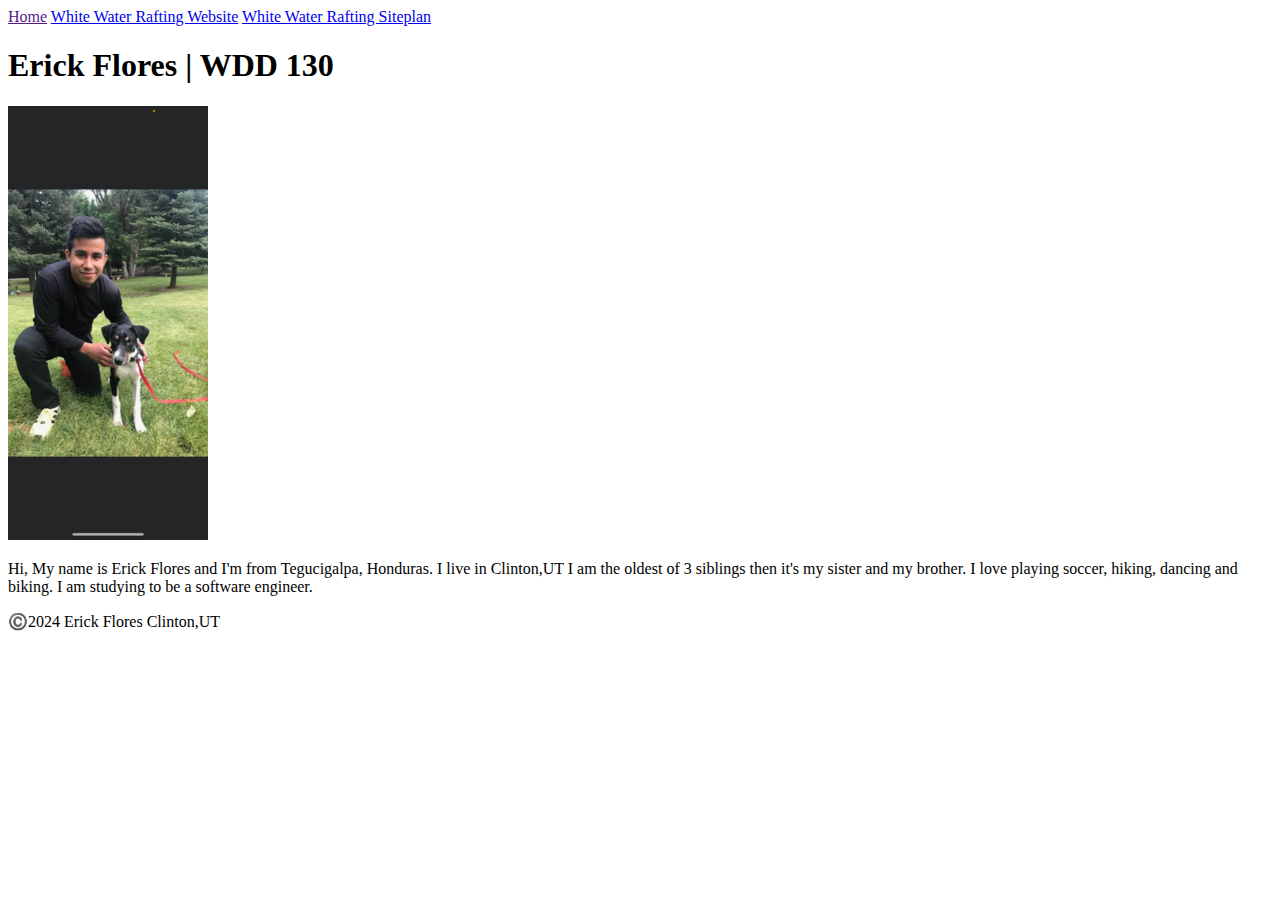
==== index.html @ f394e4ad "nav" ====
<!DOCTYPE html>
    <html lang="en-US">
        <head>
            <meta charset="utf-8">
            <meta name="viewport" content="device-width,initial-scale=1.0">
            <title>Erick Flores | WDD 130</title>
        </head>
        <body>
            <header>
                <nav>
                    <a href="">Home</a>
                    <a href="wwr/">White Water Rafting Website</a>
                    <a href="wwr/site-plan-rafting.html">White Water Rafting Siteplan</a>
                </nav>
            </header>
            <main>
                <h1>Erick Flores | WDD 130</h1>
                <img src="images/profile.PNG" alt="Hi my name is Erick Flores" width="200">
                <p>
                    Hi, My name is Erick Flores and I'm from Tegucigalpa, Honduras. I live in Clinton,UT
                    I am the oldest of 3 siblings then it's my sister and my brother. I love playing soccer,
                    hiking, dancing and biking. I am studying to be a software engineer.
                </p>
            </main>
            <footer>
                <p>©️2024 Erick Flores Clinton,UT<p>
            </footer>
        </body>
    </html>
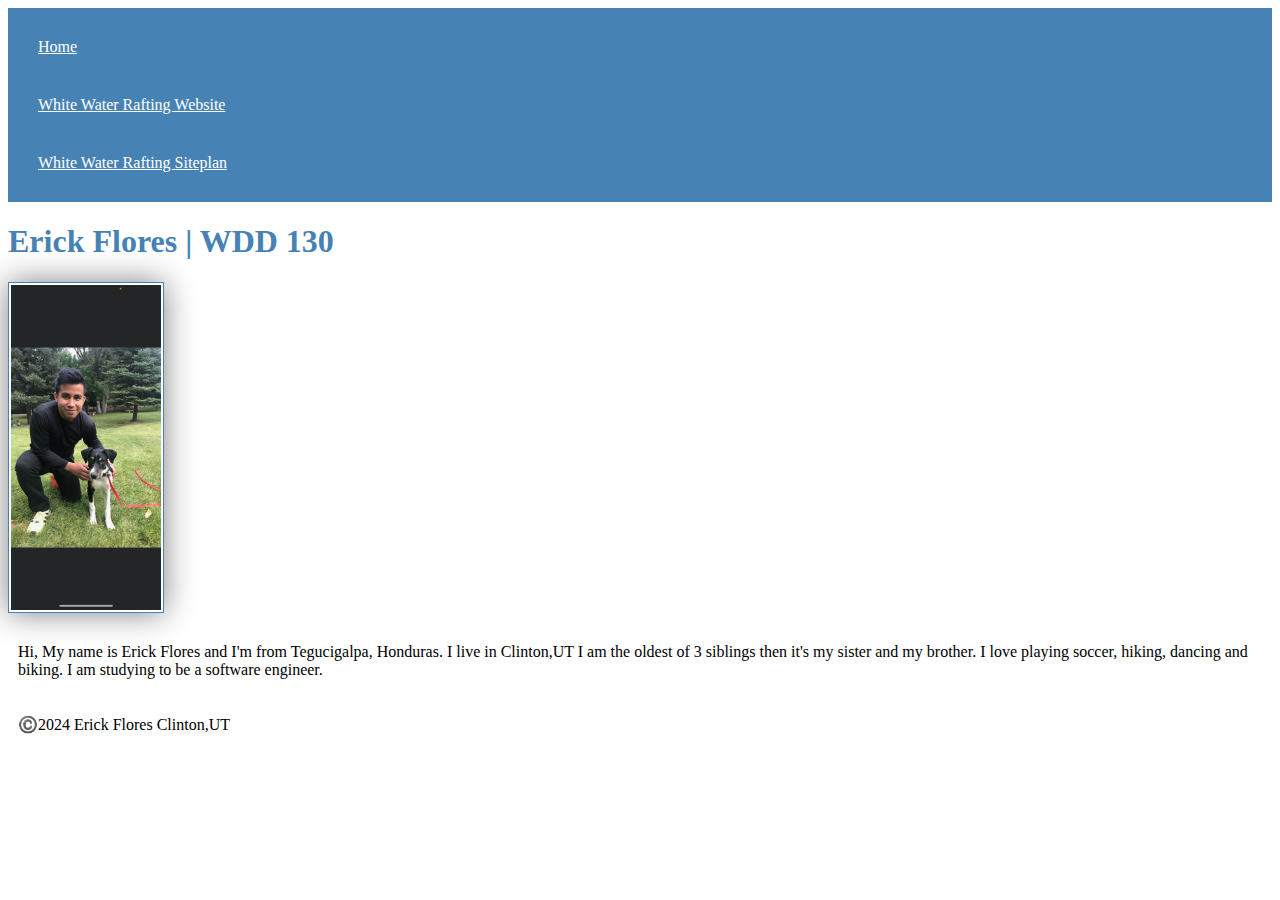
==== commit 6e1ce443: "styles" ====
--- a/index.html
+++ b/index.html
@@ -2,8 +2,9 @@
     <html lang="en-US">
         <head>
             <meta charset="utf-8">
-            <meta name="viewport" content="device-width,initial-scale=1.0">
+            <meta name="viewport" content="width=device-width,initial-scale=1.0">
             <title>Erick Flores | WDD 130</title>
+            <link rel="stylesheet"  href="styles/styles.css">
         </head>
         <body>
             <header>
@@ -16,14 +17,12 @@
             <main>
                 <h1>Erick Flores | WDD 130</h1>
                 <img src="images/profile.PNG" alt="Hi my name is Erick Flores" width="200">
-                <p>
-                    Hi, My name is Erick Flores and I'm from Tegucigalpa, Honduras. I live in Clinton,UT
+                <p>Hi, My name is Erick Flores and I'm from Tegucigalpa, Honduras. I live in Clinton,UT
                     I am the oldest of 3 siblings then it's my sister and my brother. I love playing soccer,
-                    hiking, dancing and biking. I am studying to be a software engineer.
-                </p>
+                    hiking, dancing and biking. I am studying to be a software engineer.</p>
             </main>
             <footer>
-                <p>©️2024 Erick Flores Clinton,UT<p>
+                <p>©️2024 Erick Flores Clinton,UT</p>
             </footer>
         </body>
-    </html>+    </html>
--- a/styles/styles.css
+++ b/styles/styles.css
@@ -0,0 +1,22 @@
+nav {
+    background-color: steelblue;
+    padding: 10px;
+}
+nav a {
+    color: white;
+    display: block;
+    padding: 20px;
+}
+h1 {
+    color: steelblue;
+}
+img {
+    width: 150px;
+    height: auto;
+    border: 1px solid steelblue;
+    padding: 2px;
+    box-shadow: 0 0 30px gray;
+}
+p {
+    padding: 10px;
+}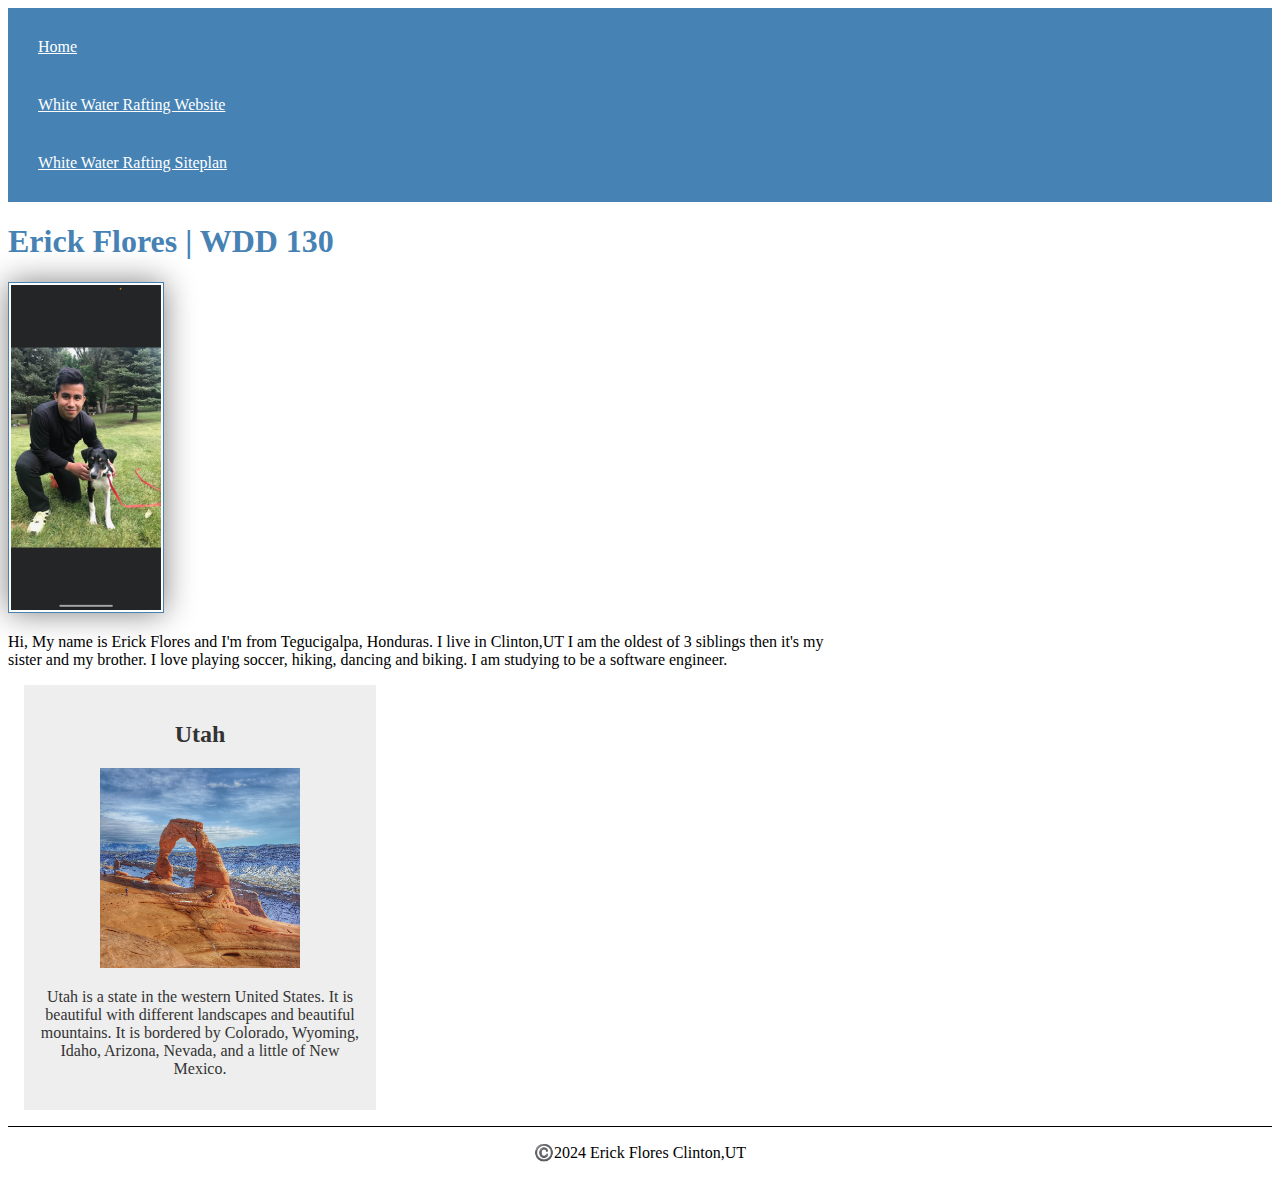
==== commit b98c3a24: "enhance" ====
--- a/index.html
+++ b/index.html
@@ -4,6 +4,8 @@
             <meta charset="utf-8">
             <meta name="viewport" content="width=device-width,initial-scale=1.0">
             <title>Erick Flores | WDD 130</title>
+            <meta name="description" content="Erick Flores: My own webpage to display my interests and hobbies">
+            <meta name="author" content="Erick Flores">
             <link rel="stylesheet"  href="styles/styles.css">
         </head>
         <body>
@@ -21,6 +23,11 @@
                     I am the oldest of 3 siblings then it's my sister and my brother. I love playing soccer,
                     hiking, dancing and biking. I am studying to be a software engineer.</p>
             </main>
+            <aside>
+                <h2>Utah</h2>
+                <img src="images/utah.jpeg" alt="Utah landscape">
+                <p>Utah is a state in the western United States. It is beautiful with different landscapes and beautiful mountains. It is bordered by Colorado, Wyoming, Idaho, Arizona, Nevada, and a little of New Mexico.</p>
+            </aside>
             <footer>
                 <p>©️2024 Erick Flores Clinton,UT</p>
             </footer>
--- a/styles/styles.css
+++ b/styles/styles.css
@@ -10,7 +10,7 @@
 h1 {
     color: steelblue;
 }
-img {
+main img {
     width: 150px;
     height: auto;
     border: 1px solid steelblue;
@@ -18,5 +18,26 @@
     box-shadow: 0 0 30px gray;
 }
 p {
-    padding: 10px;
+    padding: 0px;
+}
+main { 
+    max-width: 840px;
+}
+aside {
+    width: 20rem;
+    margin: 1rem;
+    border: 1px solid rgba(0, 0, 0 0.2);
+    padding: 1rem;
+    background-color: #eee;
+    color: #333;
+    text-align: center;
+}
+aside img {
+    width: 200px;
+    height: auto;
+}
+footer {
+    margin-top: 1em;
+    border-top: 1px solid #000;
+    text-align: center;
 }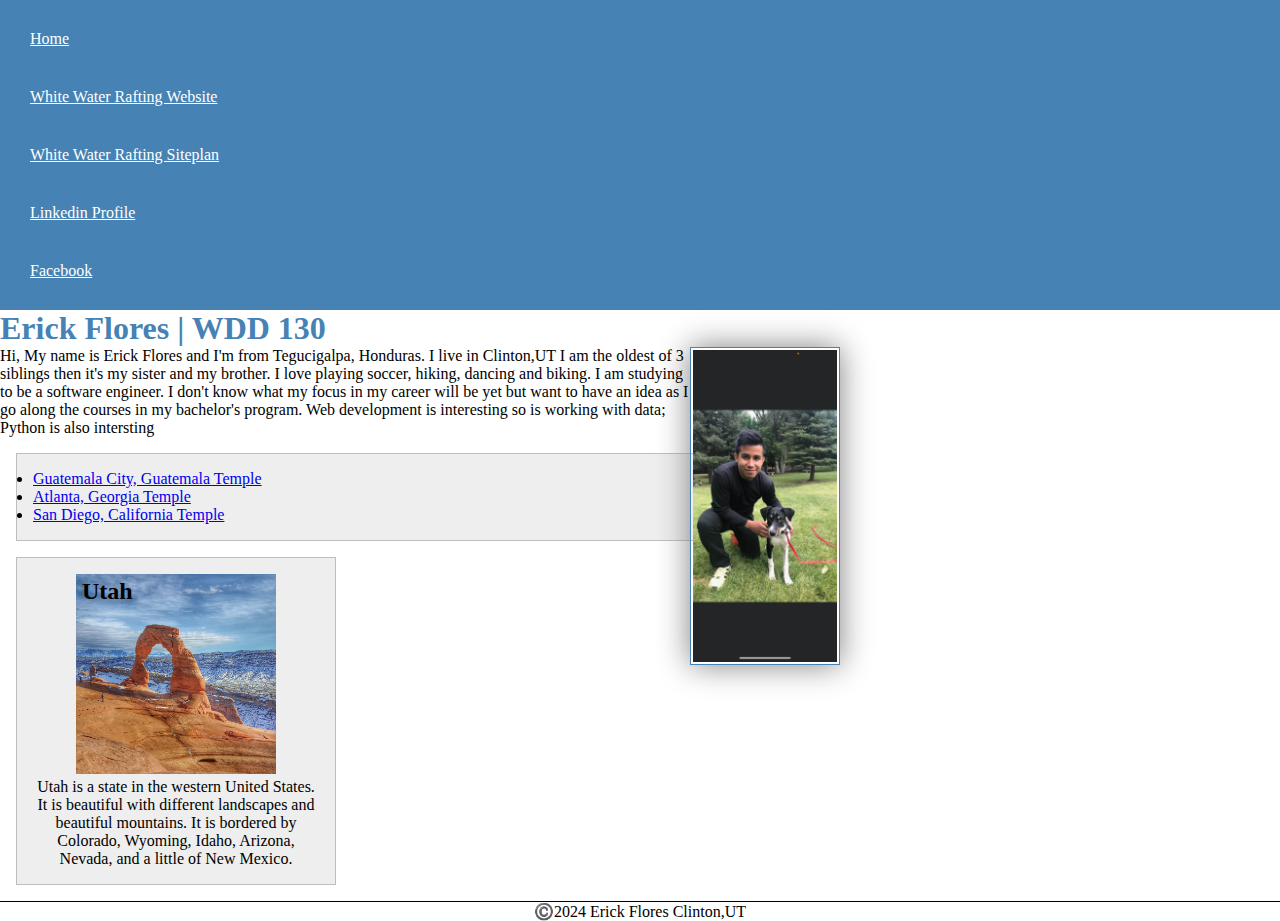
==== commit ba7a95ca: "enhancement comments" ====
--- a/index.html
+++ b/index.html
@@ -14,6 +14,8 @@
                     <a href="">Home</a>
                     <a href="wwr/">White Water Rafting Website</a>
                     <a href="wwr/site-plan-rafting.html">White Water Rafting Siteplan</a>
+                    <a href="https://www.linkedin.com/in/erick-flores-311a04257/">Linkedin Profile</a>
+                    <a href="https://www.facebook.com">Facebook</a>
                 </nav>
             </header>
             <main>
@@ -21,9 +23,17 @@
                 <img src="images/profile.PNG" alt="Hi my name is Erick Flores" width="200">
                 <p>Hi, My name is Erick Flores and I'm from Tegucigalpa, Honduras. I live in Clinton,UT
                     I am the oldest of 3 siblings then it's my sister and my brother. I love playing soccer,
-                    hiking, dancing and biking. I am studying to be a software engineer.</p>
+                    hiking, dancing and biking. I am studying to be a software engineer. I don't know what
+                    my focus in my career will be yet but want to have an idea as I go along the courses 
+                    in my bachelor's program. Web development is interesting so is working with data; Python is
+                    also intersting</p>
+                <ul class="box">
+                    <li><a href="https://www.churchofjesuschrist.org/temples/details/guatemala-city-guatemala-temple?lang=eng">Guatemala City, Guatemala Temple</a></li>
+                    <li><a href="https://www.churchofjesuschrist.org/temples/details/atlanta-georgia-temple?lang=eng">Atlanta, Georgia Temple</a></li>
+                    <li><a href="https://www.churchofjesuschrist.org/temples/details/san-diego-california-temple?lang=eng">San Diego, California Temple</a></li>
+                </ul>
             </main>
-            <aside>
+            <aside class="box">
                 <h2>Utah</h2>
                 <img src="images/utah.jpeg" alt="Utah landscape">
                 <p>Utah is a state in the western United States. It is beautiful with different landscapes and beautiful mountains. It is bordered by Colorado, Wyoming, Idaho, Arizona, Nevada, and a little of New Mexico.</p>
@@ -32,4 +42,5 @@
                 <p>©️2024 Erick Flores Clinton,UT</p>
             </footer>
         </body>
+        <!-- 09/28/2023 -->
     </html>
--- a/styles/styles.css
+++ b/styles/styles.css
@@ -1,3 +1,9 @@
+* {
+    margin: 0;
+    padding: 0;
+    box-sizing: border-box;
+}
+
 nav {
     background-color: steelblue;
     padding: 10px;
@@ -11,6 +17,7 @@
     color: steelblue;
 }
 main img {
+    float: right;
     width: 150px;
     height: auto;
     border: 1px solid steelblue;
@@ -24,9 +31,10 @@
     max-width: 840px;
 }
 aside {
+    position: relative;
     width: 20rem;
     margin: 1rem;
-    border: 1px solid rgba(0, 0, 0 0.2);
+    border: 1px solid rgba(0, 0, 0, 0.2);
     padding: 1rem;
     background-color: #eee;
     color: #333;
@@ -40,4 +48,22 @@
     margin-top: 1em;
     border-top: 1px solid #000;
     text-align: center;
-}+}
+
+aside h2 {
+    position: absolute;
+    top: 20px;
+    left: 65px;
+}
+
+/* Class Selectors */
+
+.box {
+    margin: 1rem;
+    border: 1px solid rgba(0, 0, 0, .2);
+    padding: 1rem;
+    background-color: #eee;
+    color: #000
+}
+
+
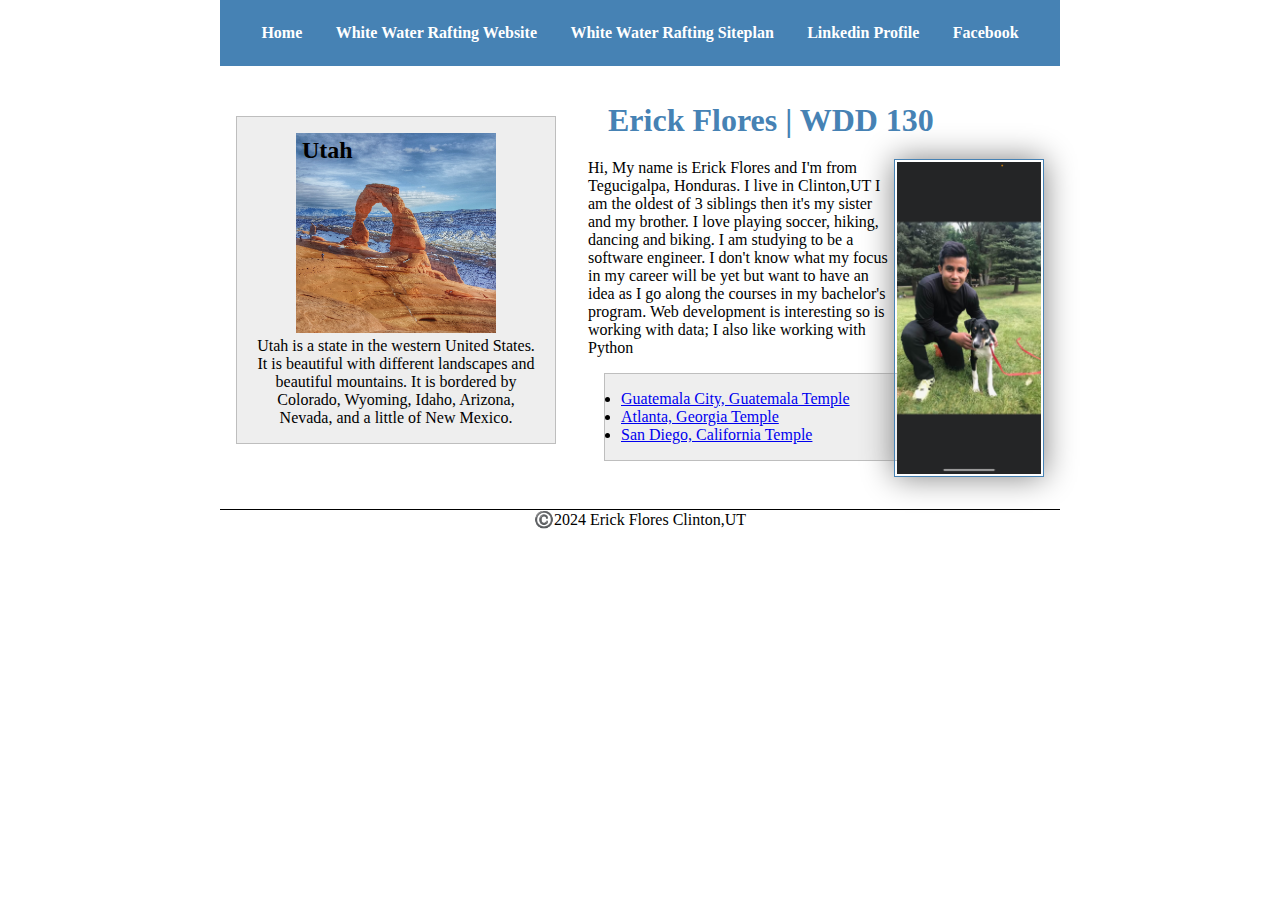
==== commit 4e54382c: "flex and grid" ====
--- a/index.html
+++ b/index.html
@@ -18,26 +18,28 @@
                     <a href="https://www.facebook.com">Facebook</a>
                 </nav>
             </header>
-            <main>
-                <h1>Erick Flores | WDD 130</h1>
-                <img src="images/profile.PNG" alt="Hi my name is Erick Flores" width="200">
-                <p>Hi, My name is Erick Flores and I'm from Tegucigalpa, Honduras. I live in Clinton,UT
-                    I am the oldest of 3 siblings then it's my sister and my brother. I love playing soccer,
-                    hiking, dancing and biking. I am studying to be a software engineer. I don't know what
-                    my focus in my career will be yet but want to have an idea as I go along the courses 
-                    in my bachelor's program. Web development is interesting so is working with data; Python is
-                    also intersting</p>
-                <ul class="box">
-                    <li><a href="https://www.churchofjesuschrist.org/temples/details/guatemala-city-guatemala-temple?lang=eng">Guatemala City, Guatemala Temple</a></li>
-                    <li><a href="https://www.churchofjesuschrist.org/temples/details/atlanta-georgia-temple?lang=eng">Atlanta, Georgia Temple</a></li>
-                    <li><a href="https://www.churchofjesuschrist.org/temples/details/san-diego-california-temple?lang=eng">San Diego, California Temple</a></li>
-                </ul>
-            </main>
-            <aside class="box">
-                <h2>Utah</h2>
-                <img src="images/utah.jpeg" alt="Utah landscape">
-                <p>Utah is a state in the western United States. It is beautiful with different landscapes and beautiful mountains. It is bordered by Colorado, Wyoming, Idaho, Arizona, Nevada, and a little of New Mexico.</p>
-            </aside>
+            <div class="grid">
+                <main>
+                    <h1>Erick Flores | WDD 130</h1>
+                    <img src="images/profile.PNG" alt="Hi my name is Erick Flores" width="200">
+                    <p>Hi, My name is Erick Flores and I'm from Tegucigalpa, Honduras. I live in Clinton,UT
+                        I am the oldest of 3 siblings then it's my sister and my brother. I love playing soccer,
+                        hiking, dancing and biking. I am studying to be a software engineer. I don't know what
+                        my focus in my career will be yet but want to have an idea as I go along the courses 
+                        in my bachelor's program. Web development is interesting so is working with data; I also like working with Python
+                    </p>
+                    <ul class="box">
+                        <li><a href="https://www.churchofjesuschrist.org/temples/details/guatemala-city-guatemala-temple?lang=eng">Guatemala City, Guatemala Temple</a></li>
+                        <li><a href="https://www.churchofjesuschrist.org/temples/details/atlanta-georgia-temple?lang=eng">Atlanta, Georgia Temple</a></li>
+                        <li><a href="https://www.churchofjesuschrist.org/temples/details/san-diego-california-temple?lang=eng">San Diego, California Temple</a></li>
+                    </ul>
+                </main>
+                <aside class="box">
+                    <h2>Utah</h2>
+                    <img src="images/utah.jpeg" alt="Utah landscape">
+                    <p>Utah is a state in the western United States. It is beautiful with different landscapes and beautiful mountains. It is bordered by Colorado, Wyoming, Idaho, Arizona, Nevada, and a little of New Mexico.</p>
+                </aside>
+            </div>
             <footer>
                 <p>©️2024 Erick Flores Clinton,UT</p>
             </footer>
--- a/styles/styles.css
+++ b/styles/styles.css
@@ -4,18 +4,51 @@
     box-sizing: border-box;
 }
 
+header, footer, .grid {
+    max-width: 840px;
+    margin: 0 auto;   
+}
+
+.grid {
+    display: grid;
+    align-items: center;
+}
+
+main {
+    grid-column: 2/3;
+    margin: 1rem;
+}
+
+aside {
+    width: 20rem;
+    position: relative;
+    grid-column: 1/2;
+    grid-row: 1/2;
+}
+
 nav {
     background-color: steelblue;
-    padding: 10px;
+    padding: 1rem;
+    display: flex;
+    justify-content: space-evenly;
+    align-items: center;
 }
+
 nav a {
     color: white;
     display: block;
-    padding: 20px;
+    padding: 0.5rem;
+    text-decoration: none;
+    font-weight: 700;
 }
-h1 {
+
+div main h1 {
+    margin: 10px 10px 10px 10px;
+    padding: 10px 10px 10px 10px;
     color: steelblue;
+    border-bottom: 5px #3da0c1;
 }
+
 main img {
     float: right;
     width: 150px;
@@ -24,12 +57,11 @@
     padding: 2px;
     box-shadow: 0 0 30px gray;
 }
+
 p {
     padding: 0px;
 }
-main { 
-    max-width: 840px;
-}
+
 aside {
     position: relative;
     width: 20rem;
